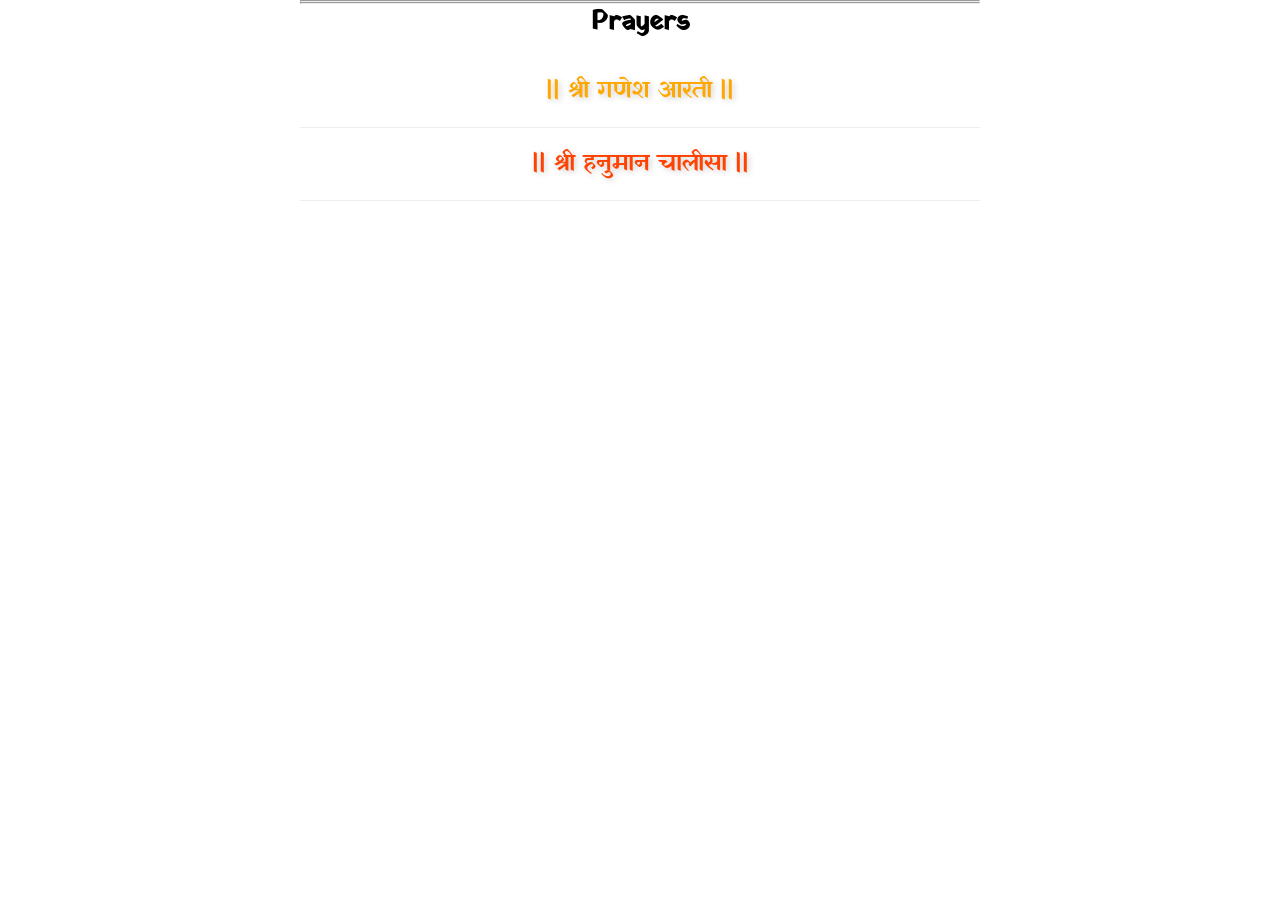
==== index.html @ 4f45f2aa "Add files via upload" ====
<!DOCTYPE html>
<html lang="en">
<head>
  <link rel="manifest" href="manifest.json">
  <meta name="theme-color" content="#8b5e3c">
  <meta name="apple-mobile-web-app-capable" content="yes">
  <meta charset="UTF-8">
  <meta name="viewport" content="width=device-width, initial-scale=1.0">
  <title>Prayers</title>
  <hr>
  <hr>
  <link rel="stylesheet" href="style.css">
</head>
<body>

  <h1>Prayers</h1>

  <ul id="prayer-list"></ul>

  <script src="app.js"></script>

</body>
</html>
---- style.css ----
@import url('https://fonts.googleapis.com/css2?family=Yatra+One&display=swap');

* {
  margin: 0;
  padding: 0;
  box-sizing: border-box;
}

body {
  font-family: 'Yatra One', serif;
  color: #000000;
  max-width: 680px;
  margin: 0 auto;
  padding: 0;
  text-align: center;
}

h1 {
  font-size: 1.6rem;
  margin-bottom: 32px;
  color: #000000;
}

ul {
  list-style: none;
}

ul li {
  margin-bottom: 18px;
  border-bottom: 1px solid #eee;
  padding-bottom: 18px;
}

ul li a {
  text-decoration: none;
  font-size: clamp(1.1rem, 4vw, 1.5rem);
  font-family: 'Yatra One', serif;
  text-shadow: 2px 2px 6px rgba(0,0,0,0.2);
}

ul li a:hover {
  opacity: 0.7;
}

.back-link {
  position: fixed;
  top: 16px;
  left: 16px;
  color: #000000;
  text-decoration: none;
  font-size: 0.75rem;
  border-bottom: 1px solid #000;
  z-index: 100;
}

.prayer-title {
  font-size: clamp(1.5rem, 6vw, 2.8rem);
  text-shadow: 2px 2px 8px rgba(0,0,0,0.4);
  color: #ffffff;
  padding: 0 20px;
}

pre.prayer-text {
  white-space: pre-wrap;
  font-family: 'Yatra One', serif !important;
  font-size: clamp(0.75rem, 2.5vw, 1.1rem);
  line-height: 2;
  color: #000000;
}

.prayer-header {
  height: 100vh;
  display: flex;
  align-items: center;
  justify-content: center;
  position: relative;
  z-index: 0;
  transition: opacity 0.1s ease, transform 0.1s ease;
  width: 100vw;
  margin-left: calc(-50vw + 50%);
}

.prayer-body {
  background-color: #ffffff;
  padding: 40px 24px;
  min-height: 100vh;
  position: relative;
  z-index: 1;
}

.separator {
  display: flex;
  flex-direction: column;
  align-items: center;
  gap: 5px;
  margin-top: 10px;
}

.separator span {
  display: block;
  width: 40px;
  height: 1px;
  background-color: #ccc;
}
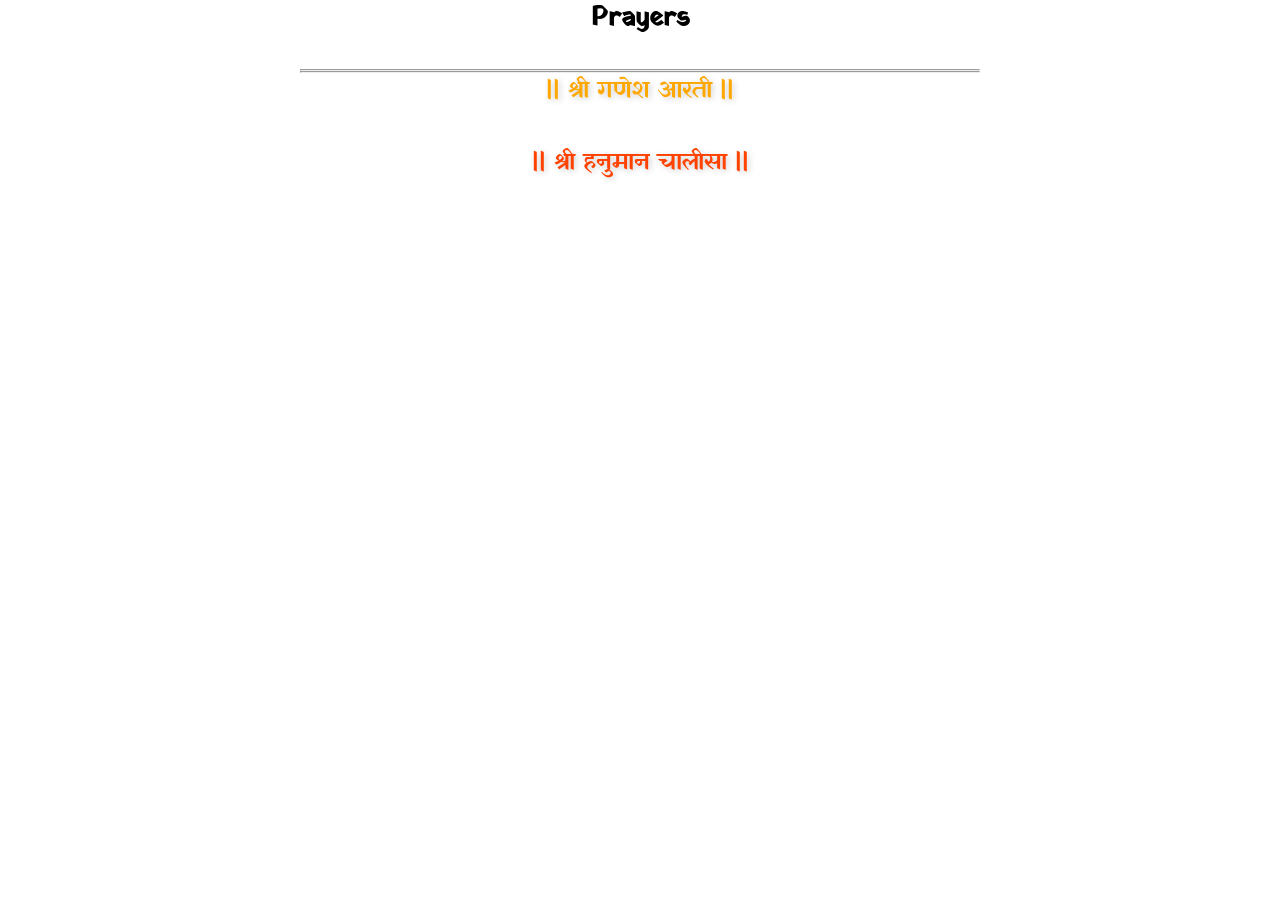
==== commit d4369546: "Add files via upload" ====
--- a/index.html
+++ b/index.html
@@ -7,14 +7,14 @@
   <meta charset="UTF-8">
   <meta name="viewport" content="width=device-width, initial-scale=1.0">
   <title>Prayers</title>
-  <hr>
-  <hr>
   <link rel="stylesheet" href="style.css">
 </head>
 <body>
 
   <h1>Prayers</h1>
-
+  <hr>
+  <hr>
+  
   <ul id="prayer-list"></ul>
 
   <script src="app.js"></script>
--- a/style.css
+++ b/style.css
@@ -27,7 +27,6 @@
 
 ul li {
   margin-bottom: 18px;
-  border-bottom: 1px solid #eee;
   padding-bottom: 18px;
 }
 
@@ -86,19 +85,4 @@
   min-height: 100vh;
   position: relative;
   z-index: 1;
-}
-
-.separator {
-  display: flex;
-  flex-direction: column;
-  align-items: center;
-  gap: 5px;
-  margin-top: 10px;
-}
-
-.separator span {
-  display: block;
-  width: 40px;
-  height: 1px;
-  background-color: #ccc;
 }
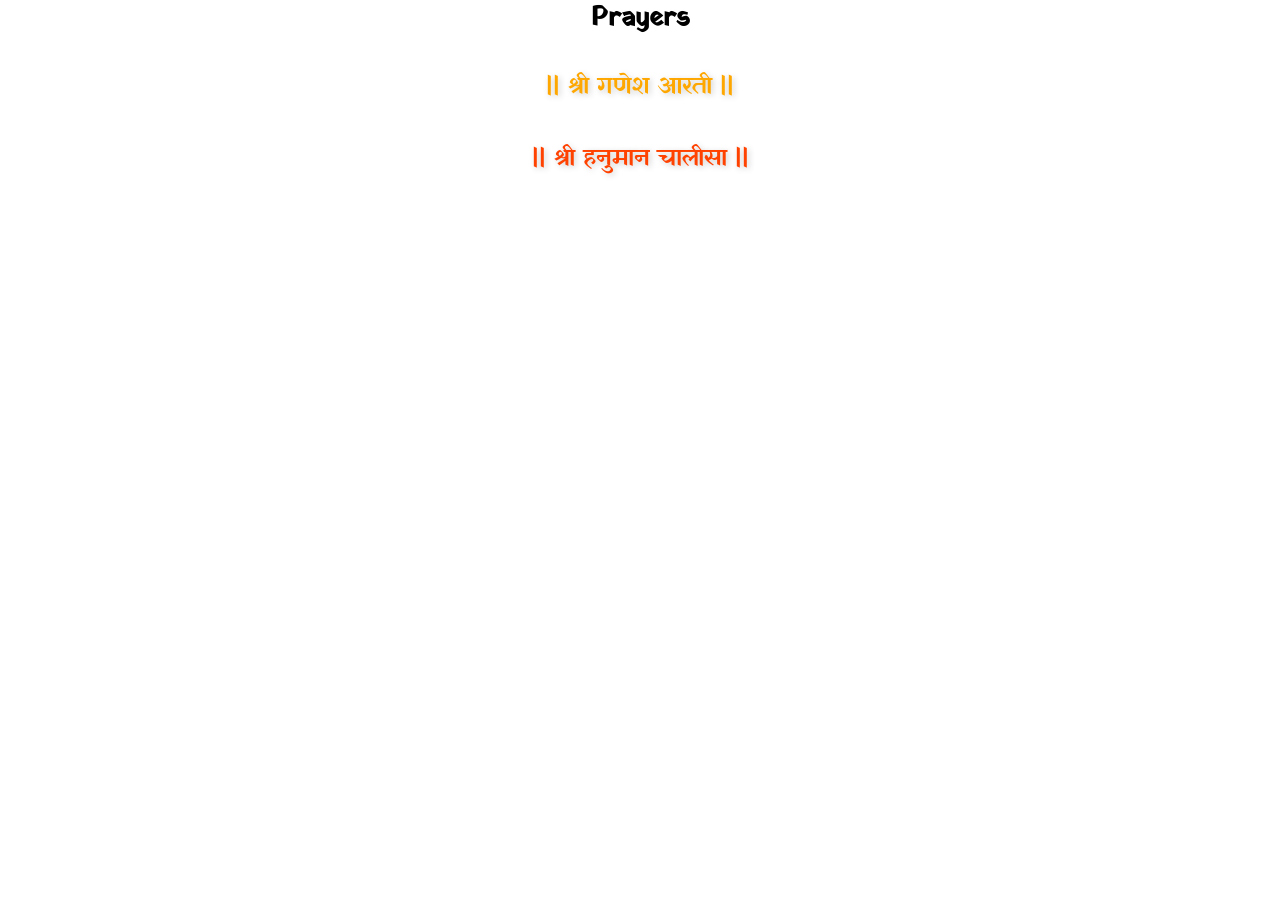
==== commit 70229f67: "Add files via upload" ====
--- a/index.html
+++ b/index.html
@@ -12,9 +12,7 @@
 <body>
 
   <h1>Prayers</h1>
-  <hr>
-  <hr>
-  
+
   <ul id="prayer-list"></ul>
 
   <script src="app.js"></script>
--- a/style.css
+++ b/style.css
@@ -47,8 +47,7 @@
   left: 16px;
   color: #000000;
   text-decoration: none;
-  font-size: 0.75rem;
-  border-bottom: 1px solid #000;
+  font-size: 0.95rem;
   z-index: 100;
 }
 
@@ -85,4 +84,19 @@
   min-height: 100vh;
   position: relative;
   z-index: 1;
+}
+
+.separator {
+  display: flex;
+  flex-direction: column;
+  align-items: center;
+  gap: 5px;
+  margin-top: 10px;
+}
+
+.separator span {
+  display: block;
+  width: 40px;
+  height: 1px;
+  background-color: #ccc;
 }
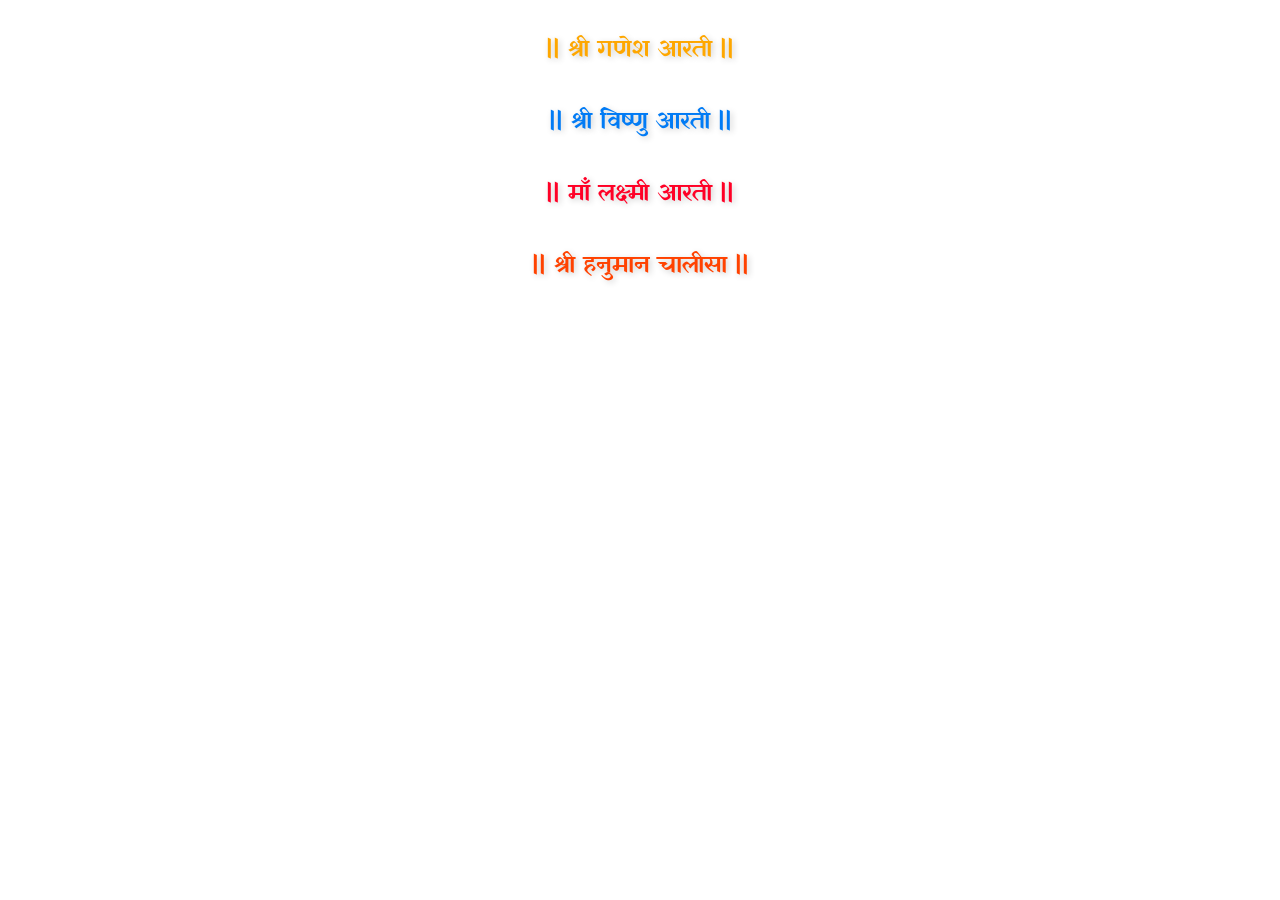
==== commit 1eb77bd1: "Add files via upload" ====
--- a/index.html
+++ b/index.html
@@ -11,7 +11,7 @@
 </head>
 <body>
 
-  <h1>Prayers</h1>
+  <h1></h1>
 
   <ul id="prayer-list"></ul>
 
--- a/style.css
+++ b/style.css
@@ -67,7 +67,7 @@
 }
 
 .prayer-header {
-  height: 100vh;
+  height: calc(100vh + env(safe-area-inset-top));
   display: flex;
   align-items: center;
   justify-content: center;
@@ -76,6 +76,9 @@
   transition: opacity 0.1s ease, transform 0.1s ease;
   width: 100vw;
   margin-left: calc(-50vw + 50%);
+  padding-top: max(env(safe-area-inset-top), 20px);
+  box-sizing: border-box;
+  margin-top: calc(-1 * env(safe-area-inset-top));
 }
 
 .prayer-body {
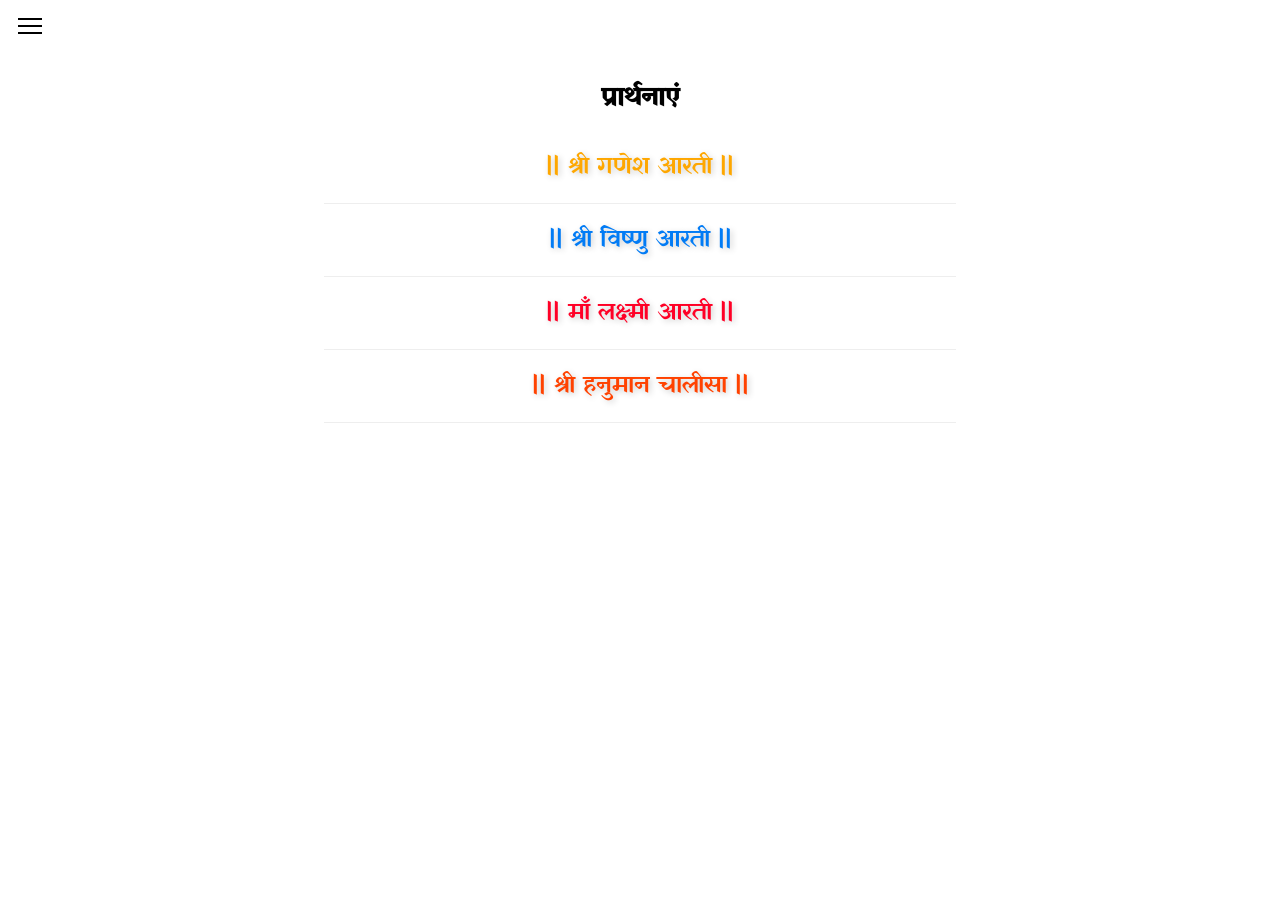
==== commit 5ab347b2: "Add files via upload" ====
--- a/index.html
+++ b/index.html
@@ -2,8 +2,9 @@
 <html lang="en">
 <head>
   <link rel="manifest" href="manifest.json">
-  <meta name="theme-color" content="#8b5e3c">
   <meta name="apple-mobile-web-app-capable" content="yes">
+  <meta name="apple-mobile-web-app-status-bar-style" content="black-translucent">
+  <meta name="theme-color" content="#ffffff">
   <meta charset="UTF-8">
   <meta name="viewport" content="width=device-width, initial-scale=1.0">
   <title>Prayers</title>
@@ -11,11 +12,24 @@
 </head>
 <body>
 
-  <h1></h1>
+  <div class="hamburger" onclick="toggleMenu()">
+    <span></span>
+    <span></span>
+    <span></span>
+  </div>
 
-  <ul id="prayer-list"></ul>
+  <nav class="side-menu" id="sideMenu">
+    <a href="index.html">🙏 Prayers</a>
+    <a href="essentials.html">✨ Prayer Essentials</a>
+  </nav>
+
+  <div class="overlay" id="overlay" onclick="toggleMenu()"></div>
+
+  <div class="page-content">
+    <h1>प्रार्थनाएं</h1>
+    <ul id="prayer-list"></ul>
+  </div>
 
   <script src="app.js"></script>
-
 </body>
 </html>
--- a/style.css
+++ b/style.css
@@ -9,6 +9,7 @@
 body {
   font-family: 'Yatra One', serif;
   color: #000000;
+  background-color: #ffffff;
   max-width: 680px;
   margin: 0 auto;
   padding: 0;
@@ -28,6 +29,7 @@
 ul li {
   margin-bottom: 18px;
   padding-bottom: 18px;
+  border-bottom: 1px solid #eee;
 }
 
 ul li a {
@@ -39,6 +41,10 @@
 
 ul li a:hover {
   opacity: 0.7;
+}
+
+.page-content {
+  padding: 80px 24px 40px 24px;
 }
 
 .back-link {
@@ -89,17 +95,67 @@
   z-index: 1;
 }
 
-.separator {
+.hamburger {
+  position: fixed;
+  top: 18px;
+  left: 18px;
+  z-index: 200;
+  cursor: pointer;
   display: flex;
   flex-direction: column;
-  align-items: center;
   gap: 5px;
-  margin-top: 10px;
 }
 
-.separator span {
+.hamburger span {
   display: block;
-  width: 40px;
-  height: 1px;
-  background-color: #ccc;
-}+  width: 24px;
+  height: 2px;
+  background-color: #000000;
+}
+
+.side-menu {
+  position: fixed;
+  top: 0;
+  left: -260px;
+  width: 260px;
+  height: 100vh;
+  background-color: #ffffff;
+  border-right: 1px solid #eee;
+  z-index: 300;
+  display: flex;
+  flex-direction: column;
+  padding: 80px 24px 24px 24px;
+  gap: 24px;
+  transition: left 0.3s ease;
+}
+
+.side-menu a {
+  text-decoration: none;
+  font-family: 'Yatra One', serif;
+  font-size: 1.1rem;
+  color: #333333;
+  text-align: left;
+}
+
+.side-menu a:hover {
+  opacity: 0.7;
+}
+
+.overlay {
+  display: none;
+  position: fixed;
+  top: 0;
+  left: 0;
+  width: 100vw;
+  height: 100vh;
+  background: rgba(0,0,0,0.3);
+  z-index: 250;
+}
+
+.menu-open .side-menu {
+  left: 0;
+}
+
+.menu-open .overlay {
+  display: block;
+}
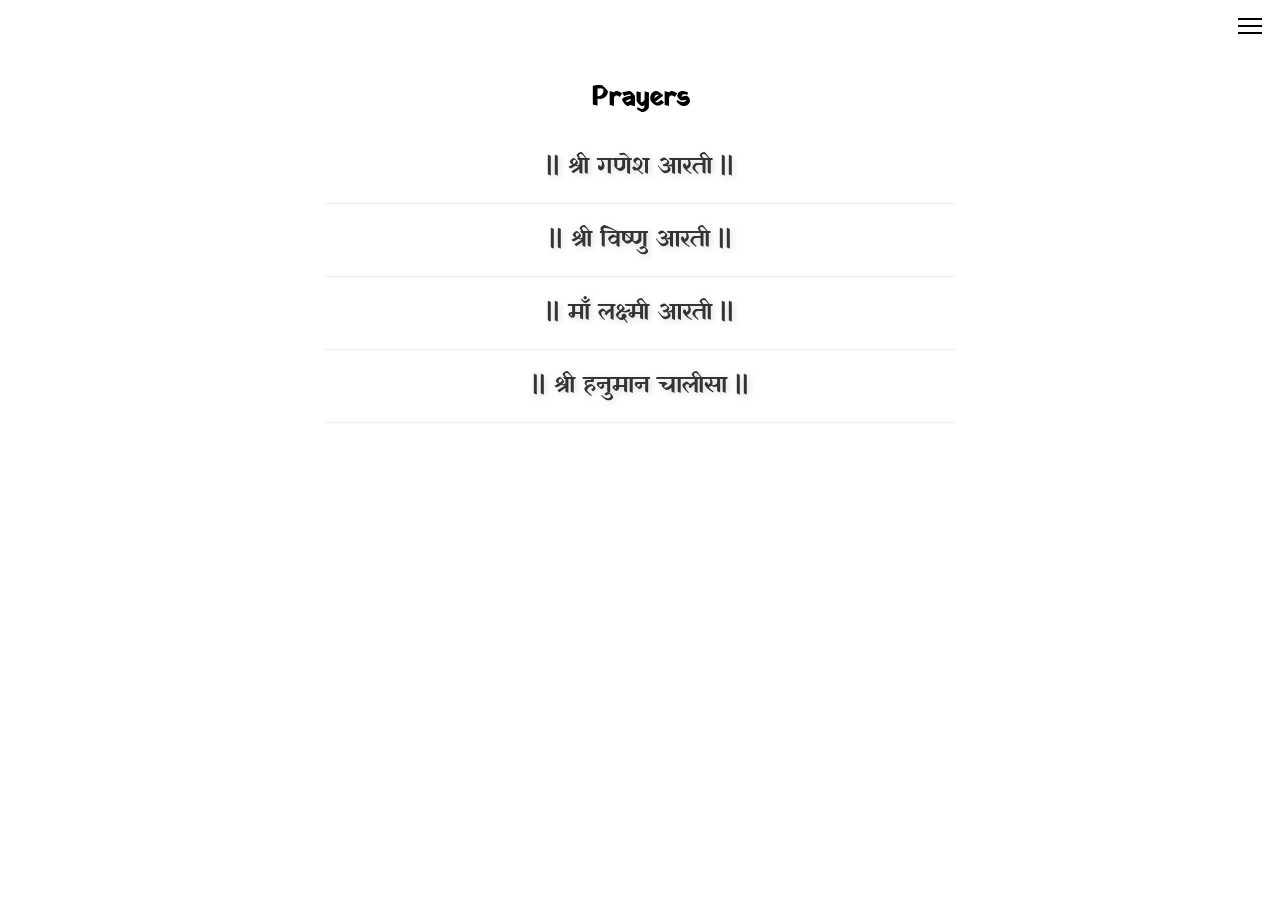
==== commit 2bde7b95: "Add files via upload" ====
--- a/index.html
+++ b/index.html
@@ -19,14 +19,14 @@
   </div>
 
   <nav class="side-menu" id="sideMenu">
-    <a href="index.html">🙏 Prayers</a>
-    <a href="essentials.html">✨ Prayer Essentials</a>
+    <a href="index.html">Prayers</a>
+    <a href="essentials.html">Prayer Essentials</a>
   </nav>
 
-  <div class="overlay" id="overlay" onclick="toggleMenu()"></div>
+  <div class="overlay" onclick="toggleMenu()"></div>
 
   <div class="page-content">
-    <h1>प्रार्थनाएं</h1>
+    <h1>Prayers</h1>
     <ul id="prayer-list"></ul>
   </div>
 
--- a/style.css
+++ b/style.css
@@ -8,12 +8,16 @@
 
 body {
   font-family: 'Yatra One', serif;
+  background-color: #ffffff;
   color: #000000;
-  background-color: #ffffff;
   max-width: 680px;
   margin: 0 auto;
-  padding: 0;
   text-align: center;
+}
+
+/* Page list content */
+.page-content {
+  padding: 80px 24px 40px 24px;
 }
 
 h1 {
@@ -34,59 +38,51 @@
 
 ul li a {
   text-decoration: none;
+  font-family: 'Yatra One', serif;
   font-size: clamp(1.1rem, 4vw, 1.5rem);
-  font-family: 'Yatra One', serif;
-  text-shadow: 2px 2px 6px rgba(0,0,0,0.2);
+  color: #333333;
+  text-shadow: 2px 2px 6px rgba(0,0,0,0.15);
 }
 
 ul li a:hover {
   opacity: 0.7;
 }
 
-.page-content {
-  padding: 80px 24px 40px 24px;
-}
-
+/* Back link */
 .back-link {
   position: fixed;
-  top: 16px;
-  left: 16px;
+  top: 18px;
+  left: 18px;
   color: #000000;
   text-decoration: none;
   font-size: 0.95rem;
   z-index: 100;
 }
 
-.prayer-title {
-  font-size: clamp(1.5rem, 6vw, 2.8rem);
-  text-shadow: 2px 2px 8px rgba(0,0,0,0.4);
-  color: #ffffff;
-  padding: 0 20px;
-}
-
-pre.prayer-text {
-  white-space: pre-wrap;
-  font-family: 'Yatra One', serif !important;
-  font-size: clamp(0.75rem, 2.5vw, 1.1rem);
-  line-height: 2;
-  color: #000000;
-}
-
+/* Prayer full screen header */
 .prayer-header {
+  width: 100vw;
+  margin-left: calc(-50vw + 50%);
   height: calc(100vh + env(safe-area-inset-top));
+  margin-top: calc(-1 * env(safe-area-inset-top));
+  padding-top: max(env(safe-area-inset-top), 20px);
   display: flex;
   align-items: center;
   justify-content: center;
   position: relative;
   z-index: 0;
   transition: opacity 0.1s ease, transform 0.1s ease;
-  width: 100vw;
-  margin-left: calc(-50vw + 50%);
-  padding-top: max(env(safe-area-inset-top), 20px);
   box-sizing: border-box;
-  margin-top: calc(-1 * env(safe-area-inset-top));
 }
 
+.prayer-title {
+  font-size: clamp(1.5rem, 6vw, 2.8rem);
+  color: #ffffff;
+  text-shadow: 2px 2px 8px rgba(0,0,0,0.4);
+  padding: 0 20px;
+}
+
+/* Prayer text body */
 .prayer-body {
   background-color: #ffffff;
   padding: 40px 24px;
@@ -95,11 +91,20 @@
   z-index: 1;
 }
 
+pre.prayer-text {
+  white-space: pre-wrap;
+  font-family: 'Yatra One', serif;
+  font-size: clamp(0.75rem, 2.5vw, 1.1rem);
+  line-height: 2;
+  color: #000000;
+}
+
+/* Hamburger - top right */
 .hamburger {
   position: fixed;
   top: 18px;
-  left: 18px;
-  z-index: 200;
+  right: 18px;
+  z-index: 400;
   cursor: pointer;
   display: flex;
   flex-direction: column;
@@ -113,20 +118,21 @@
   background-color: #000000;
 }
 
+/* Side menu - slides in from right */
 .side-menu {
   position: fixed;
   top: 0;
-  left: -260px;
+  right: -260px;
   width: 260px;
   height: 100vh;
   background-color: #ffffff;
-  border-right: 1px solid #eee;
+  border-left: 1px solid #eee;
   z-index: 300;
   display: flex;
   flex-direction: column;
   padding: 80px 24px 24px 24px;
   gap: 24px;
-  transition: left 0.3s ease;
+  transition: right 0.3s ease;
 }
 
 .side-menu a {
@@ -153,7 +159,7 @@
 }
 
 .menu-open .side-menu {
-  left: 0;
+  right: 0;
 }
 
 .menu-open .overlay {
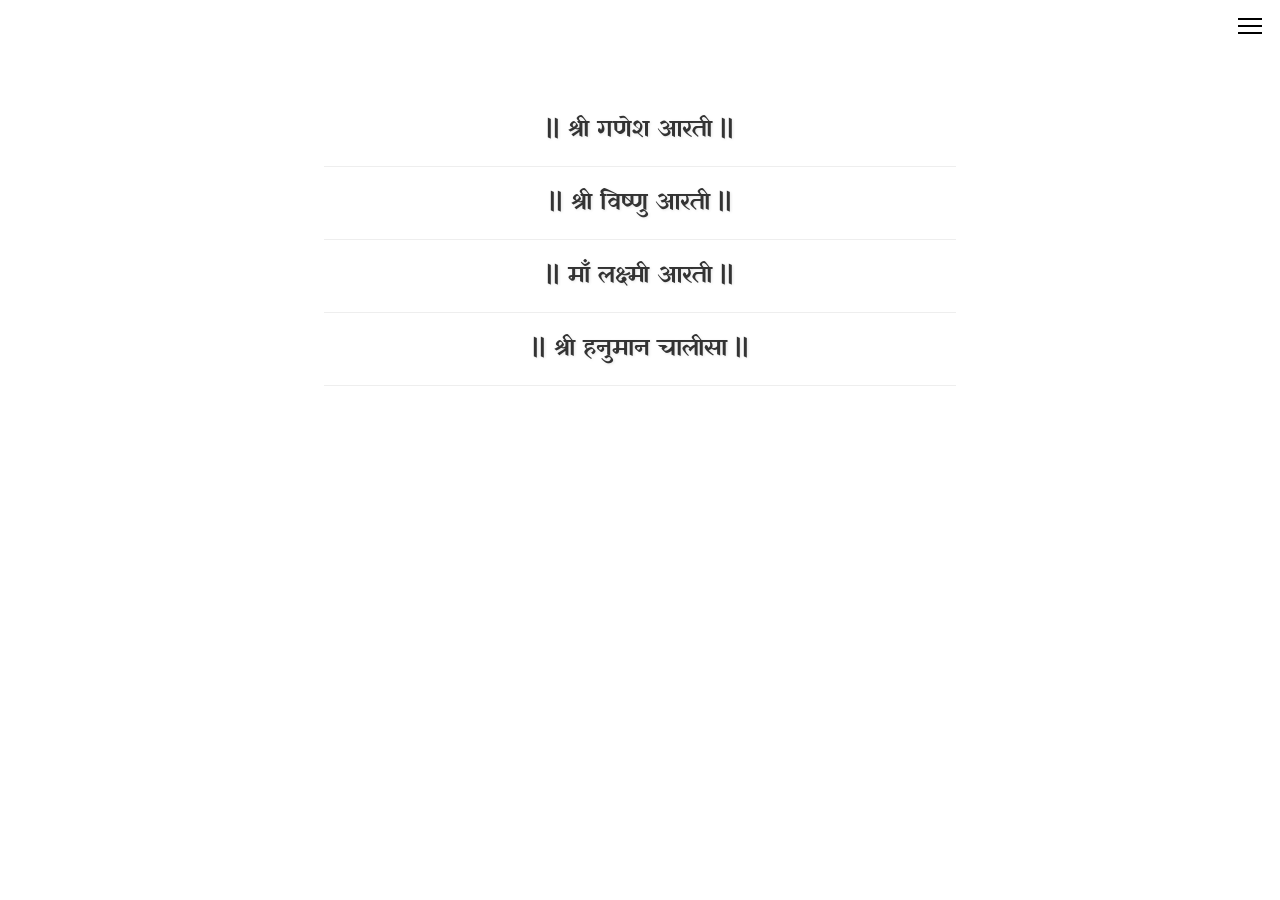
==== commit 84cfa462: "Update index.html" ====
--- a/index.html
+++ b/index.html
@@ -26,7 +26,7 @@
   <div class="overlay" onclick="toggleMenu()"></div>
 
   <div class="page-content">
-    <h1>Prayers</h1>
+    <h1></h1>
     <ul id="prayer-list"></ul>
   </div>
 
--- a/style.css
+++ b/style.css
@@ -15,7 +15,6 @@
   text-align: center;
 }
 
-/* Page list content */
 .page-content {
   padding: 80px 24px 40px 24px;
 }
@@ -41,54 +40,41 @@
   font-family: 'Yatra One', serif;
   font-size: clamp(1.1rem, 4vw, 1.5rem);
   color: #333333;
-  text-shadow: 2px 2px 6px rgba(0,0,0,0.15);
+  text-shadow: 1px 1px 3px rgba(0,0,0,0.1);
 }
 
 ul li a:hover {
   opacity: 0.7;
 }
 
-/* Back link */
 .back-link {
   position: fixed;
   top: 18px;
   left: 18px;
-  color: #000000;
+  color: #ffffff;
   text-decoration: none;
   font-size: 0.95rem;
   z-index: 100;
 }
 
-/* Prayer full screen header */
-.prayer-header {
+/* Full colored prayer page */
+.prayer-page {
+  min-height: 100vh;
   width: 100vw;
   margin-left: calc(-50vw + 50%);
-  height: calc(100vh + env(safe-area-inset-top));
-  margin-top: calc(-1 * env(safe-area-inset-top));
-  padding-top: max(env(safe-area-inset-top), 20px);
+  padding: max(env(safe-area-inset-top), 80px) 24px 60px 24px;
+  box-sizing: border-box;
   display: flex;
+  flex-direction: column;
   align-items: center;
-  justify-content: center;
-  position: relative;
-  z-index: 0;
-  transition: opacity 0.1s ease, transform 0.1s ease;
-  box-sizing: border-box;
 }
 
 .prayer-title {
   font-size: clamp(1.5rem, 6vw, 2.8rem);
   color: #ffffff;
-  text-shadow: 2px 2px 8px rgba(0,0,0,0.4);
+  text-shadow: 1px 1px 4px rgba(0,0,0,0.2);
   padding: 0 20px;
-}
-
-/* Prayer text body */
-.prayer-body {
-  background-color: #ffffff;
-  padding: 40px 24px;
-  min-height: 100vh;
-  position: relative;
-  z-index: 1;
+  margin-bottom: 40px;
 }
 
 pre.prayer-text {
@@ -96,10 +82,11 @@
   font-family: 'Yatra One', serif;
   font-size: clamp(0.75rem, 2.5vw, 1.1rem);
   line-height: 2;
-  color: #000000;
+  color: #ffffff;
+  text-shadow: 1px 1px 3px rgba(0,0,0,0.15);
+  text-align: center;
 }
 
-/* Hamburger - top right */
 .hamburger {
   position: fixed;
   top: 18px;
@@ -118,7 +105,7 @@
   background-color: #000000;
 }
 
-/* Side menu - slides in from right */
+
 .side-menu {
   position: fixed;
   top: 0;
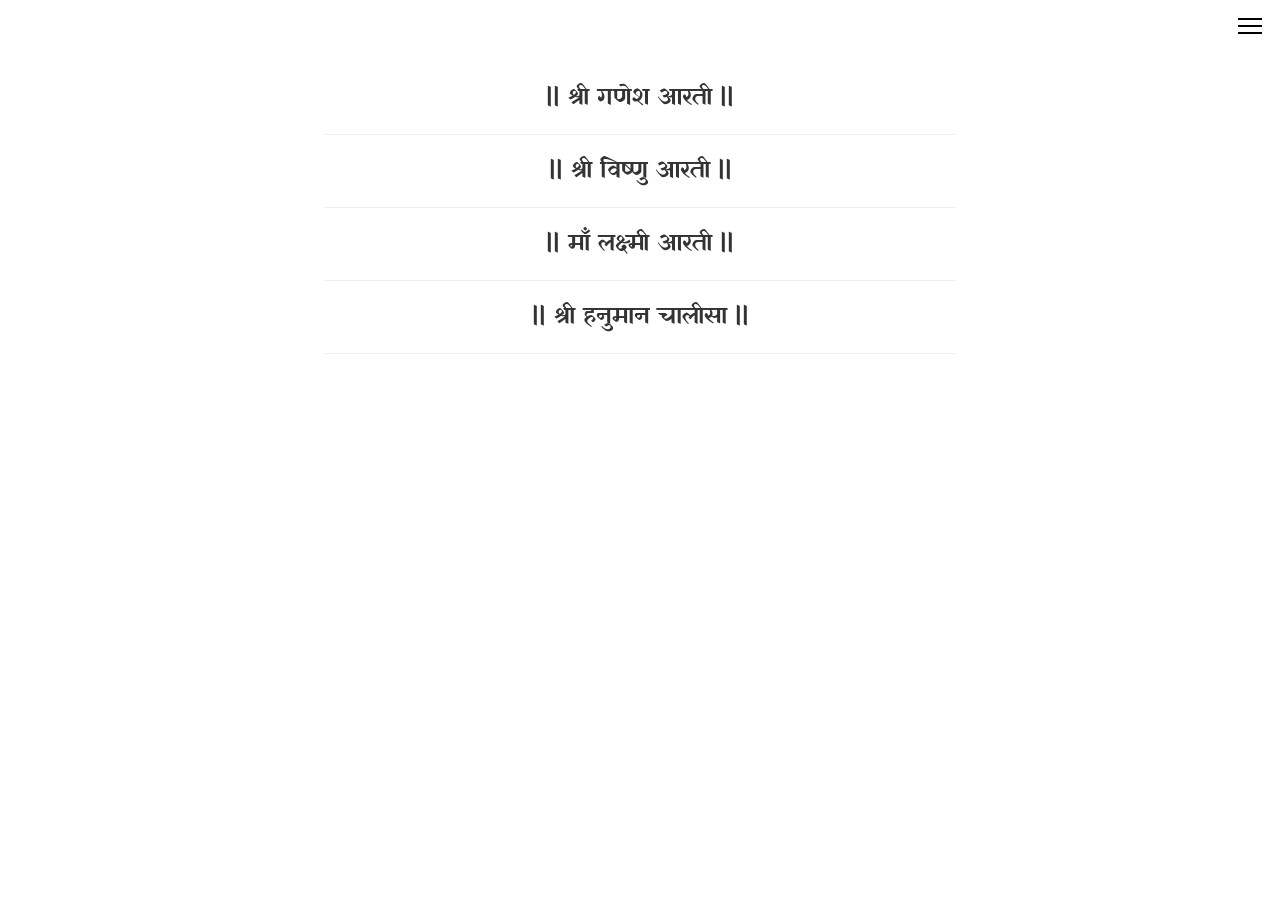
==== commit fc60bd3f: "Add files via upload" ====
--- a/index.html
+++ b/index.html
@@ -11,14 +11,13 @@
   <link rel="stylesheet" href="style.css">
 </head>
 <body>
-
   <div class="hamburger" onclick="toggleMenu()">
     <span></span>
     <span></span>
     <span></span>
   </div>
 
-  <nav class="side-menu" id="sideMenu">
+  <nav class="side-menu">
     <a href="index.html">Prayers</a>
     <a href="essentials.html">Prayer Essentials</a>
   </nav>
@@ -26,7 +25,6 @@
   <div class="overlay" onclick="toggleMenu()"></div>
 
   <div class="page-content">
-    <h1></h1>
     <ul id="prayer-list"></ul>
   </div>
 
--- a/style.css
+++ b/style.css
@@ -16,13 +16,7 @@
 }
 
 .page-content {
-  padding: 80px 24px 40px 24px;
-}
-
-h1 {
-  font-size: 1.6rem;
-  margin-bottom: 32px;
-  color: #000000;
+  padding: 80px 24px 60px 24px;
 }
 
 ul {
@@ -40,7 +34,6 @@
   font-family: 'Yatra One', serif;
   font-size: clamp(1.1rem, 4vw, 1.5rem);
   color: #333333;
-  text-shadow: 1px 1px 3px rgba(0,0,0,0.1);
 }
 
 ul li a:hover {
@@ -51,30 +44,17 @@
   position: fixed;
   top: 18px;
   left: 18px;
-  color: #ffffff;
+  color: #000000;
   text-decoration: none;
   font-size: 0.95rem;
   z-index: 100;
 }
 
-/* Full colored prayer page */
-.prayer-page {
-  min-height: 100vh;
-  width: 100vw;
-  margin-left: calc(-50vw + 50%);
-  padding: max(env(safe-area-inset-top), 80px) 24px 60px 24px;
-  box-sizing: border-box;
-  display: flex;
-  flex-direction: column;
-  align-items: center;
-}
-
 .prayer-title {
   font-size: clamp(1.5rem, 6vw, 2.8rem);
-  color: #ffffff;
-  text-shadow: 1px 1px 4px rgba(0,0,0,0.2);
+  text-shadow: 1px 1px 4px rgba(0,0,0,0.15);
+  margin-bottom: 40px;
   padding: 0 20px;
-  margin-bottom: 40px;
 }
 
 pre.prayer-text {
@@ -82,8 +62,7 @@
   font-family: 'Yatra One', serif;
   font-size: clamp(0.75rem, 2.5vw, 1.1rem);
   line-height: 2;
-  color: #ffffff;
-  text-shadow: 1px 1px 3px rgba(0,0,0,0.15);
+  color: #000000;
   text-align: center;
 }
 
@@ -104,7 +83,6 @@
   height: 2px;
   background-color: #000000;
 }
-
 
 .side-menu {
   position: fixed;
